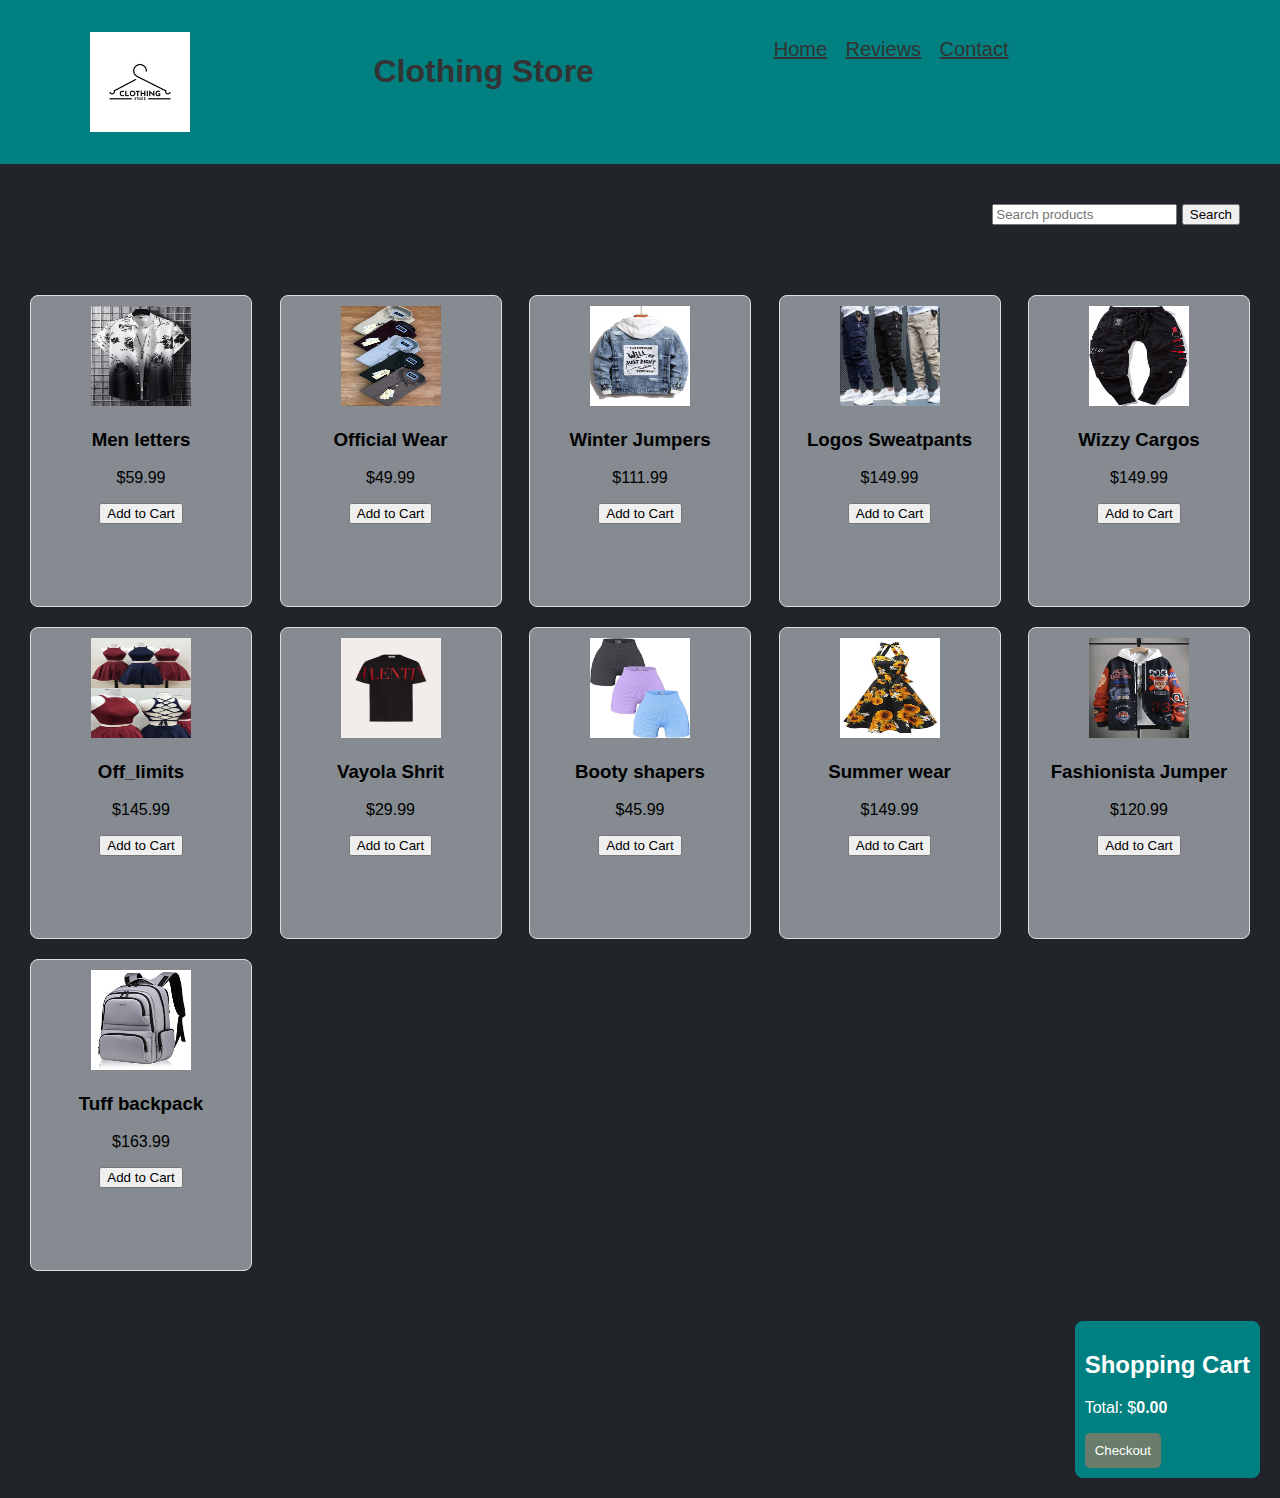
==== index.html @ a7580e25 "first commit" ====
<!DOCTYPE html>
<html lang="en">
<head>
    <meta charset="UTF-8">
    <meta name="viewport" content="width=device-width, initial-scale=1.0">
    <link rel="stylesheet" href="style.css">
    <title>Clothing Store</title>
</head>
<body>

    <header>
        <img src="image/gg.jpeg" alt="Logo" id="logo">
        <h1>Clothing Store</h1>
       
        <div>
            <a class="active" href="index.html">Home</a>
            <a class="active" href="review.html">Reviews</a> 
            <a class="active" href="contact.html">Contact</a>
  
              
          </div><br>
        
    </header>

    <div id="search-bar">
        <input type="text" id="search-input" placeholder="Search products">
        <button onclick="search()">Search</button>
    </div>

    <div id="product-gallery"></div>

    <div id="cart">
        <h2>Shopping Cart</h2>
        <ul id="cart-items"></ul>
        <p>Total: $<span id="total-cost">0.00</span></p>
        <button class="checkout-btn" onclick="checkout()">Checkout</button>
    </div>
   

    <script src="script.js"></script>
</body>
</html>
---- style.css ----
body {
    font-family: Arial, sans-serif;
    margin: 0;
    padding: 0;
    background-color:#212529;
}

header {
    background-color:teal;
    color: #333;
    padding: 10px;
    display: flex;
    text-align: center;
    justify-content: space-between;
    padding: 2rem 7%;
    box-shadow: var(--box-shadow);
}


#logo {
    width: 100px;
    height: 100px;
    margin-right: 10px;
    display: flex;
    justify-self: center;
}
.active{
    margin-right: 2px;
   
 
    font-size: 20px;
    font-weight: lighter;
    color: #333;
    text-align: justify;
    padding: 6px;
    justify-self: center;
    display: inline-block;
}
   

#search-bar {
    text-align:right;
    padding: 40px;
}

#product-gallery {
    display: flex;
    flex-wrap: wrap;
    justify-content: space-between;
    padding: 20px;
}


.product {
    border: 1px solid #ddd;
    border-radius: 8px;
    padding: 10px;
    margin: 10px;
    width: 200px;
    height: 290px;
    text-align: center;
    background-color:#858b91;
}

#cart {
    float: right;
    margin: 20px;
    background-color:teal;
    color: white;
    padding: 10px;
    border-radius: 8px;
}

#cart-items {
    list-style: none;
    padding: 0;
}

#total-cost {
    font-weight: bold;
}

.checkout-btn {
    background-color: #6a7c6b;
    color: white;
    padding: 10px;
    border: none;
    border-radius: 5px;
    cursor: pointer;
}

.checkout-btn:hover {
    background-color: red;
}
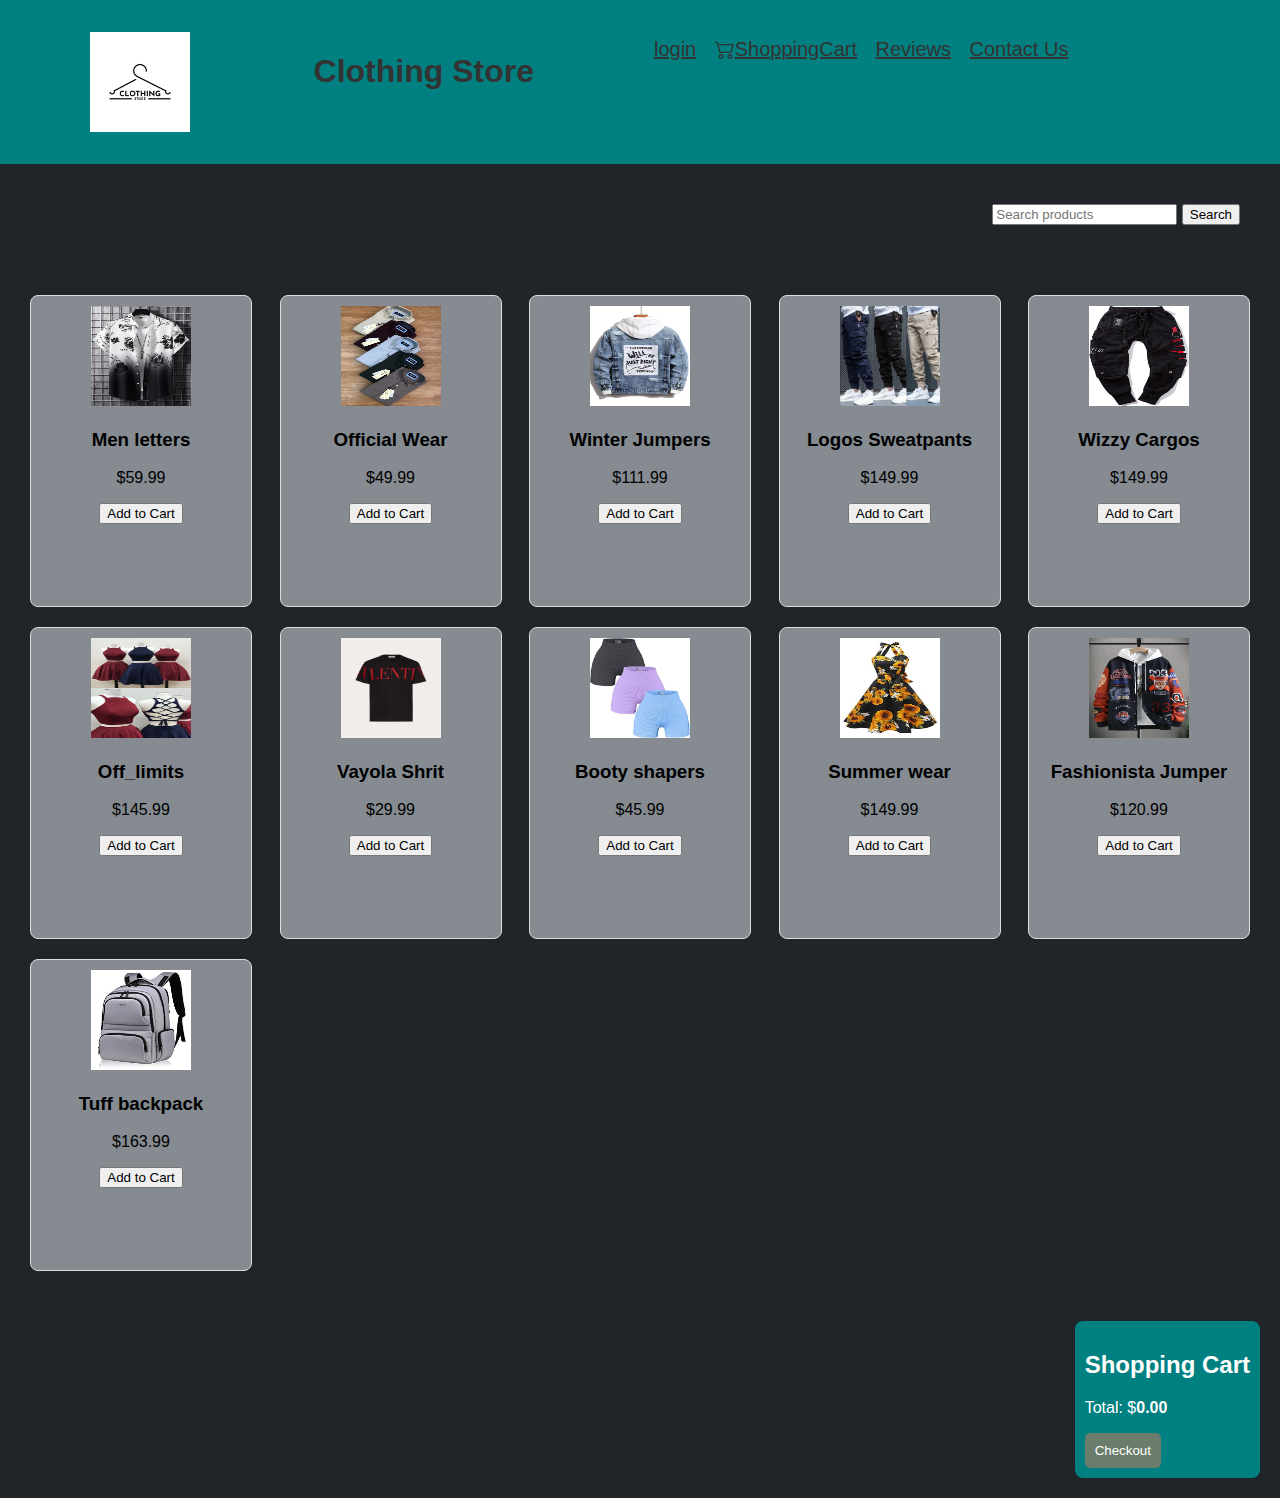
==== commit 698f2d29: "first command" ====
--- a/index.html
+++ b/index.html
@@ -5,6 +5,7 @@
     <meta charset="UTF-8">
     <meta name="viewport" content="width=device-width, initial-scale=1.0">
     <link rel="stylesheet" href="style.css">
+    <link rel="stylesheet" href="https://cdn.jsdelivr.net/npm/bootstrap-icons@1.11.1/font/bootstrap-icons.css">
     <title>Clothing Store</title>
 </head>
 <body>
@@ -14,9 +15,10 @@
         <h1>Clothing Store</h1>
        
         <div>
-            <a class="active" href="index.html">Home</a>
+            <a class="active" href="login.html">login</a>
+            <a class="active" href="index.html"><i class="bi bi-cart2"></i>ShoppingCart</i></a>
             <a class="active" href="review.html">Reviews</a> 
-            <a class="active" href="contact.html">Contact</a>
+            <a class="active" href="contact.html">Contact Us</a>
   
               
           </div><br>
